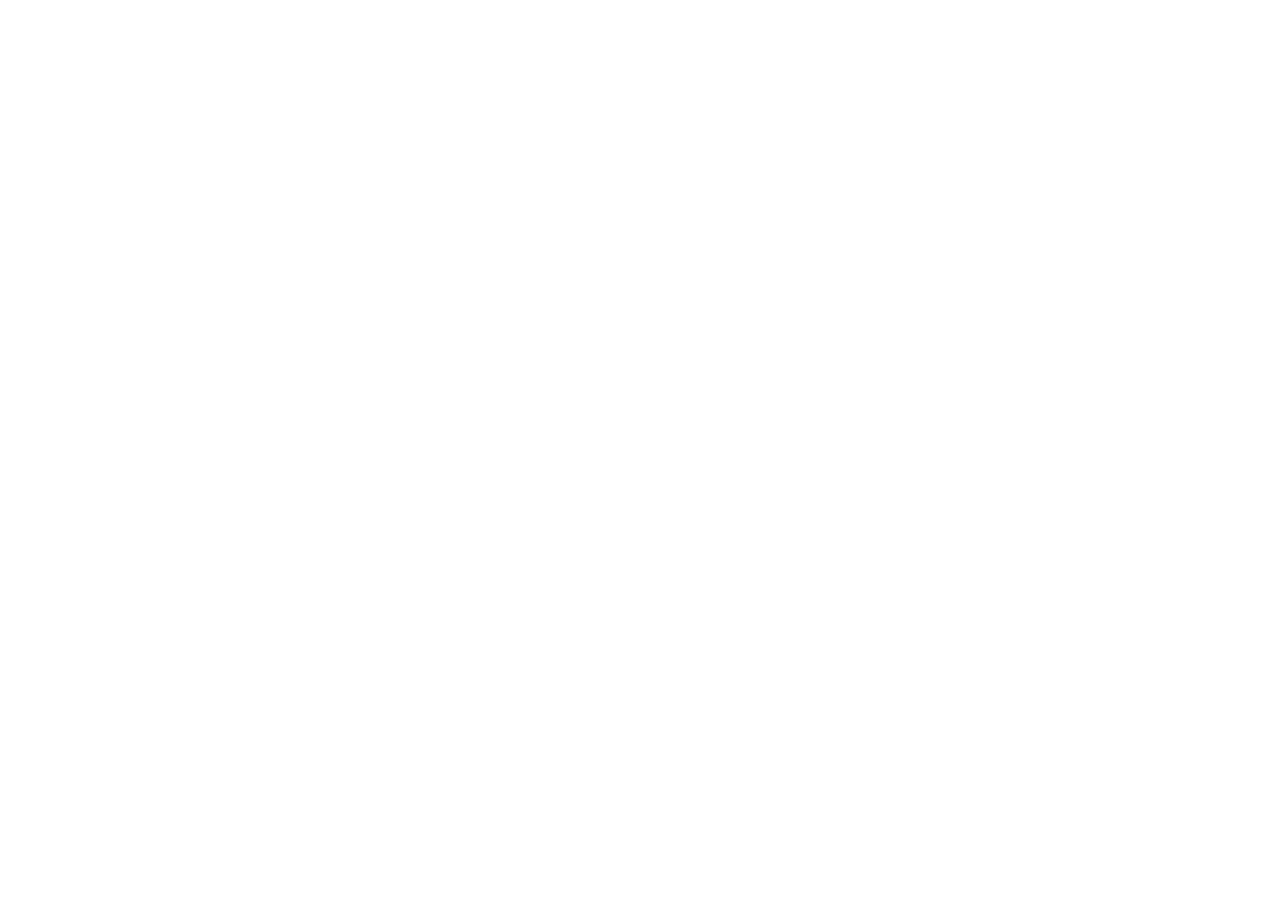
==== acercaDe.html @ 78e9d250 "Initial commit" ====
<!DOCTYPE html>
<html lang="en">
<head>
    <meta charset="UTF-8">
    <title> Airline Inicio </title>
    <meta name="viewport" content="width=device-width, initial-scale=1, maximum-scale=1, user-scalable=no">
    <link rel="stylesheet" href="./bootstrap-3.3.7-dist/css/bootstrap.min.css ">
    <script src="./bootstrap-3.3.7-dist/js/jquery.js"></script>
    <script src="./bootstrap-3.3.7-dist/js/bootstrap.min.js"></script>
</head>
<body>
    <header id="header"></header>
    <script>
        $("#header").load("./header.html");
    </script>

    <div id="footer-div"></div>
    <script>
        $("#footer-div").load("./footer.html");
    </script>
</body>
</html>
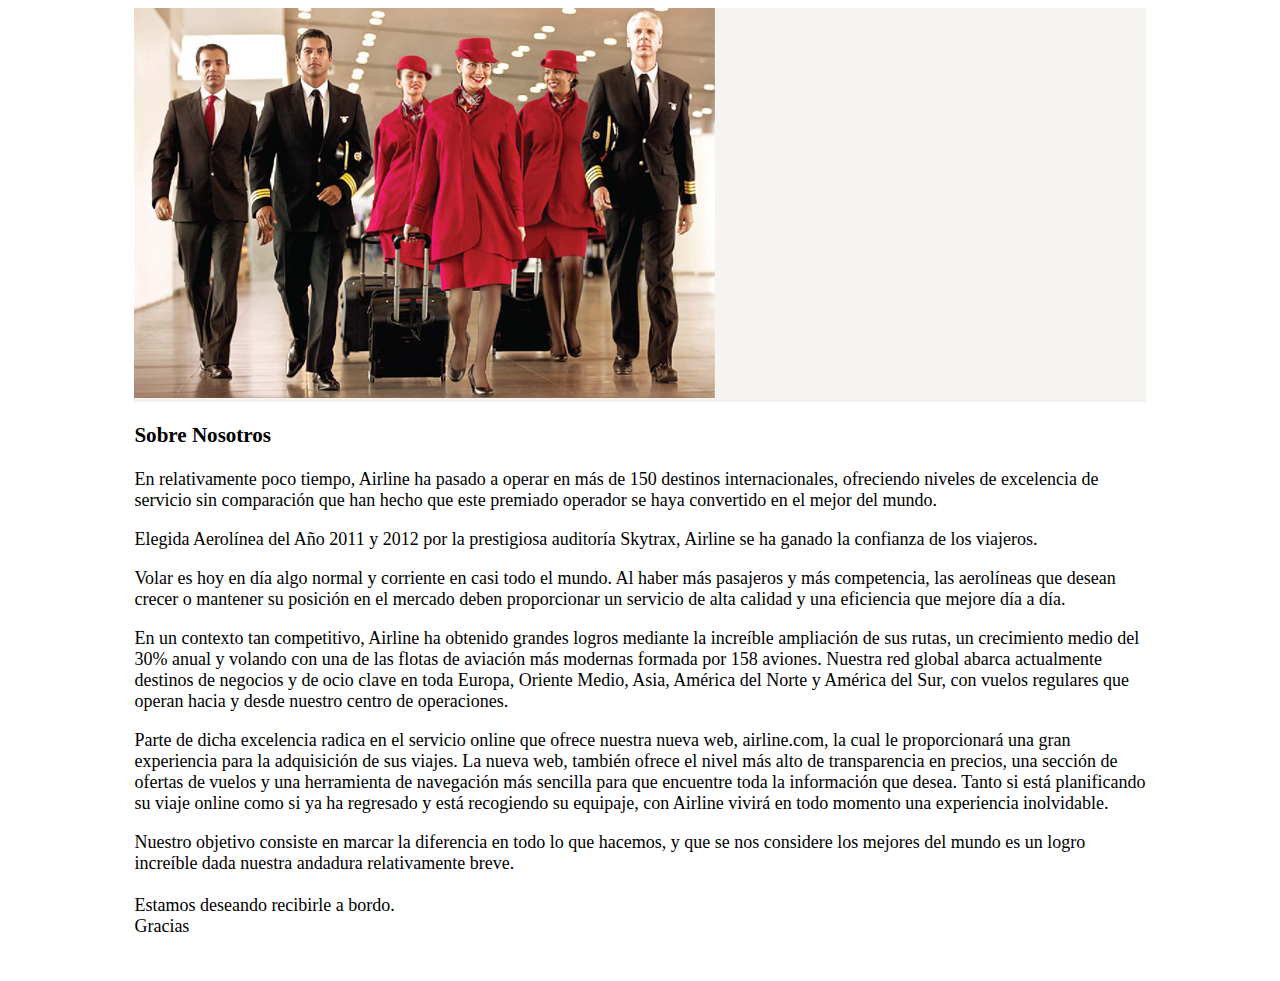
==== commit 5382cd28: "se creo la pagina que habla de la compañía" ====
--- a/acercaDe.html
+++ b/acercaDe.html
@@ -3,20 +3,74 @@
 <head>
     <meta charset="UTF-8">
     <title> Airline Inicio </title>
-    <meta name="viewport" content="width=device-width, initial-scale=1, maximum-scale=1, user-scalable=no">
+    <meta name="viewport" content="width=device-width, initial-scale=1">
     <link rel="stylesheet" href="./bootstrap-3.3.7-dist/css/bootstrap.min.css ">
     <script src="./bootstrap-3.3.7-dist/js/jquery.js"></script>
     <script src="./bootstrap-3.3.7-dist/js/bootstrap.min.js"></script>
+    <link rel="stylesheet" href="./header.css">
+    <link rel="stylesheet" href="./acercaDe.css">
 </head>
 <body>
     <header id="header"></header>
     <script>
         $("#header").load("./header.html");
     </script>
+    
+    <div class="conteiner-fluid">   
+        <div class="row recuadro" >
+            <img src="./pictures/nosotros/azafatasPilotos.jpg" class="img-responsive">
+        </div>  <!-- conteiner -->
+    </div> <!-- row -->
 
-    <div id="footer-div"></div>
+    <div class="conteiner">
+        <div class="row texto">
+            <h3>Sobre Nosotros</h3>
+            <p>
+                En relativamente poco tiempo, Airline ha pasado a operar en más de 
+                150 destinos internacionales, ofreciendo niveles de excelencia de servicio
+                sin comparación que han hecho que este premiado operador se haya convertido
+                en el mejor del mundo.
+            </p>
+            <p>
+                Elegida Aerolínea del Año 2011  y 2012 por la prestigiosa auditoría Skytrax,
+                Airline se ha ganado la confianza de los viajeros.
+            </p>
+            <p>
+                Volar es hoy en día algo normal y corriente en casi todo el mundo. Al haber más
+                pasajeros y más competencia, las aerolíneas que desean crecer o mantener su posición
+                en el mercado deben proporcionar un servicio de alta calidad y una eficiencia que 
+                mejore día a día.
+            </p>
+            <p>
+                En un contexto tan competitivo, Airline ha obtenido grandes logros mediante la 
+                increíble ampliación de sus rutas, un crecimiento medio del 30% anual y volando con una
+                de las flotas de aviación más modernas formada por 158 aviones. Nuestra red global abarca
+                actualmente destinos de negocios y de ocio clave en toda Europa, Oriente Medio, Asia, 
+                América del Norte y América del Sur, con vuelos regulares que operan hacia y desde nuestro
+                centro de operaciones. 
+            </p>
+            <p>
+                Parte de dicha excelencia radica en el servicio online que ofrece nuestra nueva web, 
+                airline.com, la cual le proporcionará una gran experiencia para la adquisición de sus viajes.
+                La nueva web, también ofrece el nivel más alto de transparencia en precios, una sección de ofertas 
+                de vuelos y una herramienta de navegación más sencilla para que encuentre toda la información que
+                desea. Tanto si está planificando su viaje online como si ya ha regresado y está recogiendo su equipaje,
+                con Airline vivirá en todo momento una experiencia inolvidable.
+            </p>
+            <p>
+                Nuestro objetivo consiste en marcar la diferencia en todo lo que hacemos, y que se nos considere los 
+                mejores del mundo es un logro increíble dada nuestra andadura relativamente breve.
+                <br><br>
+                Estamos deseando recibirle a bordo.
+                <br>
+                Gracias
+            </p>
+        </div>
+    </div>
+    <br>
+    <footer id="footer"></footer>
     <script>
-        $("#footer-div").load("./footer.html");
+        $("#footer").load("./footer.html");
     </script>
 </body>
 </html>
--- a/header.css
+++ b/header.css
@@ -0,0 +1,29 @@
+.navbar{
+    margin-bottom: 0;
+    background-color: #B71C1C;
+    z-index: 1000;
+}
+
+.navbar-default {
+    border-color: #B71C1C;
+}
+
+.navbar-default .navbar-nav>li>a {
+    color: #f5f4f1;
+}
+
+.navbar-default .navbar-nav>.open>a, .navbar-default .navbar-nav>.open>a:focus, .navbar-default .navbar-nav>.open>a:hover {
+    color: #f5f4f1;
+    background-color: #B71C1C;
+}
+
+.navbar-default .navbar-nav>li>a:focus, .navbar-default .navbar-nav>li>a:hover {
+    color: #B71C1C;
+    background-color: #f5f4f1;
+}
+
+.dropdown-menu>li>a:focus, .dropdown-menu>li>a:hover {
+    color: #f5f4f1;
+    text-decoration: none;
+    background-color: #B71C1C;
+}--- a/acercaDe.css
+++ b/acercaDe.css
@@ -0,0 +1,19 @@
+.recuadro {
+    background-color: #f5f4f1;
+    width: 80%;
+    height: 80%;
+    margin: 0 auto; 
+}
+
+.img-responsive{
+    margin: 0 auto;
+    max-height: 30%;
+}
+
+.texto {
+    width: 80%;
+    height: 80%;
+    margin: 0 auto;
+    font-size: 18px;
+    font-family: Cambria, Cochin, Georgia, Times, Times New Roman, serif;
+}